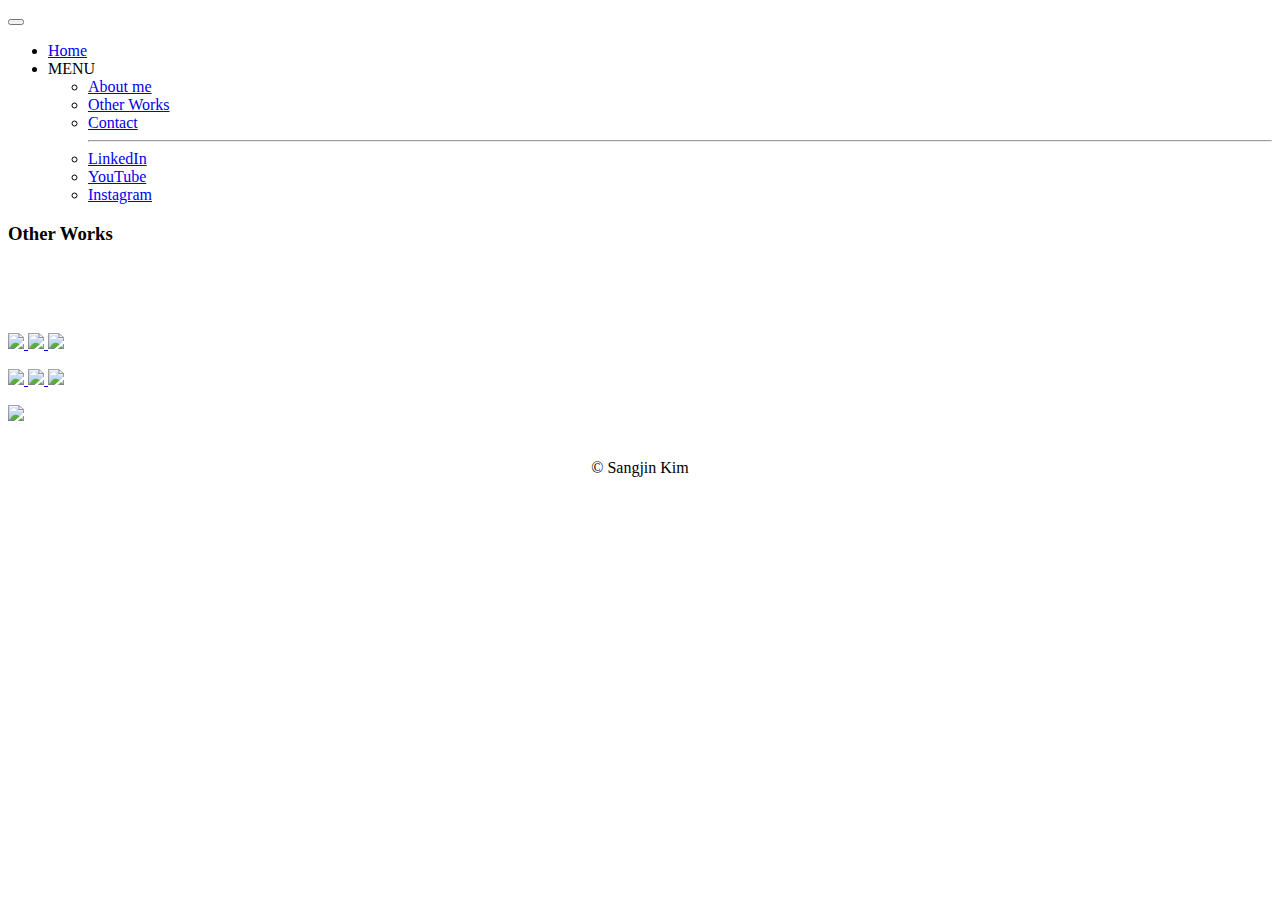
==== otherworks.html @ 5e26ea34 "Add files via upload" ====
<!DOCTYPE html>
<html lang="en">
    <head>
        <meta charset="utf-8" />
		<meta name="viewport" content="width=device-width, initial-scale=1, shrink-to-fit=no" />
		<meta name="description" content="" />
		<meta name="author" content="" />
		<title>Usi Archive</title>
        <link rel="stylesheet" type="text/css" href="css/YouTubePopUp.css">
        <script type="text/javascript" src="js/jquery-1.12.1.min.js"></script>
        <script type="text/javascript" src="js/YouTubePopUp.jquery.js"></script>
        <script type="text/javascript">
            jQuery(function(){
                jQuery("a.bla-1").YouTubePopUp();
                jQuery("a.bla-2").YouTubePopUp( { autoplay: 0 } ); // Disable autoplay
            });
        </script>
            
		<link href="css/styles.css" rel="stylesheet"/>
        
    </head>
    
    <body>
        <nav class="navbar navbar-expand-lg">
            <div class="container">
                <a></a>
				<button class="navbar-toggler" type="button" data-bs-toggle="collapse" data-bs-target="#navbarSupportedContent" aria-controls="navbarSupportedContent" aria-expanded="false" aria-label="Toggle navigation">
					<span class="navbar-toggler-icon"></span>
				</button>
                <div class="collapse navbar-collapse" id="navbarSupportedContent">
					<ul class="navbar-nav ms-auto mb-2 mb-lg-0">
                        <li class="nav-item"><a class="nav-link active" aria-current="page" href="https://dbtl0507.github.io/">Home</a></li>
						<li class="nav-item dropdown">
							<a class="nav-link dropdown-toggle" id="navbarDropdown" role="button" data-bs-toggle="dropdown" aria-expanded="false">MENU</a>
							<ul class="dropdown-menu dropdown-menu-end" aria-labelledby="navbarDropdown">
								<li><a class="dropdown-item" href="assets/RESUME.png" target="_blank">About me</a></li>
								<li><a class="dropdown-item" href="otherworks.html">Other Works</a></li>
								<li><a class="dropdown-item" href="contact.html">Contact</a></li>
                                <hr>
                                <li><a class="dropdown-item" href="https://www.linkedin.com/in/animusi/" target="_blank">LinkedIn</a></li>
                                <li><a class="dropdown-item" href="https://www.youtube.com/@anim_usi" target="blank">YouTube</a></li>
								<li><a class="dropdown-item" href="https://www.instagram.com/anim_usi" target="_blank">Instagram</a></li>
							</ul>
						</li>
					</ul>
				</div>
            </div>
        </nav>
        

    
        <!--Page Content-->


        <style>
            picture{
                width: 10%
            }
            img{
                max-width: 30%;
            }
            .wrap {
                max-width: 80%; 
                margin: 50px auto 0; 
                padding-bottom: 90px;
            }
            .player{
                position: relative;
                padding-bottom: 56.25%;
                height: 0;
                overflow: hidden;
            }
            .player iframe{
                position: absolute;
                top: 0;
                left: 0;
                width: 100%;
                height: 100%;
            }
            footer{
                text-align: center; padding: 10px 10px;
                display: inline;; padding: 0 7px 0 10px; white-space: nowrap;
                padding-top: 30px;
            }
        </style>

            
    


            <div class="text-center mt-5">
            
                <h3><strong>Other Works</strong></h3>
                <p>
                </p>
                <br>
                <br>
                <br>
                
            </div>


            <div class="container">    
            <p>
                <a class="bla-2" href="https://www.youtube.com/watch?v=JYXDqtHyw1w">
                    <img src="assets/Constrain Animation.jpg" />
                </a>
                <a class="bla-2" href="https://www.youtube.com/watch?v=Kz113UWHcNA">
                    <img src="assets/Lip Sync Animation.jpg" />
                </a>
                <a class="bla-2" href="https://www.youtube.com/watch?v=VlKBCF0kGRs">
                    <img src="assets/Standing Up Animation.jpg" />
                </a>
                <p></p>
                <a class="bla-2" href="https://www.youtube.com/watch?v=TQja1qSkkLY">
                    <img src="assets/Walk Cycle Animation(Female).jpg" />
                </a>
                <a class="bla-2" href="https://www.youtube.com/watch?v=K1dwrY7npKM">
                    <img src="assets/Walk Cycle Animation With Action.jpg" />
                </a>
                <a class="bla-2" href="https://www.youtube.com/watch?v=lu9e4KH3nt0">
                    <img src="assets/Walk Cycle Animation.jpg" />
                </a>
                <p></p>
                <a class="bla-2" href="https://www.youtube.com/watch?v=pXbHaLAzWvo">
                    <img src="assets/Bounce Ball Interactions.jpg" />
                </a>
                
            </p>
            </div>
            <p>
                
            </p>


            



        <footer id="footer">
            <div class="content">
                <div class="copyright">© Sangjin Kim</div>
            </div>
        </footer>

		<!-- Bootstrap core JS-->
		<script src="https://cdn.jsdelivr.net/npm/bootstrap@5.2.3/dist/js/bootstrap.bundle.min.js"></script>
    </body>
</html>
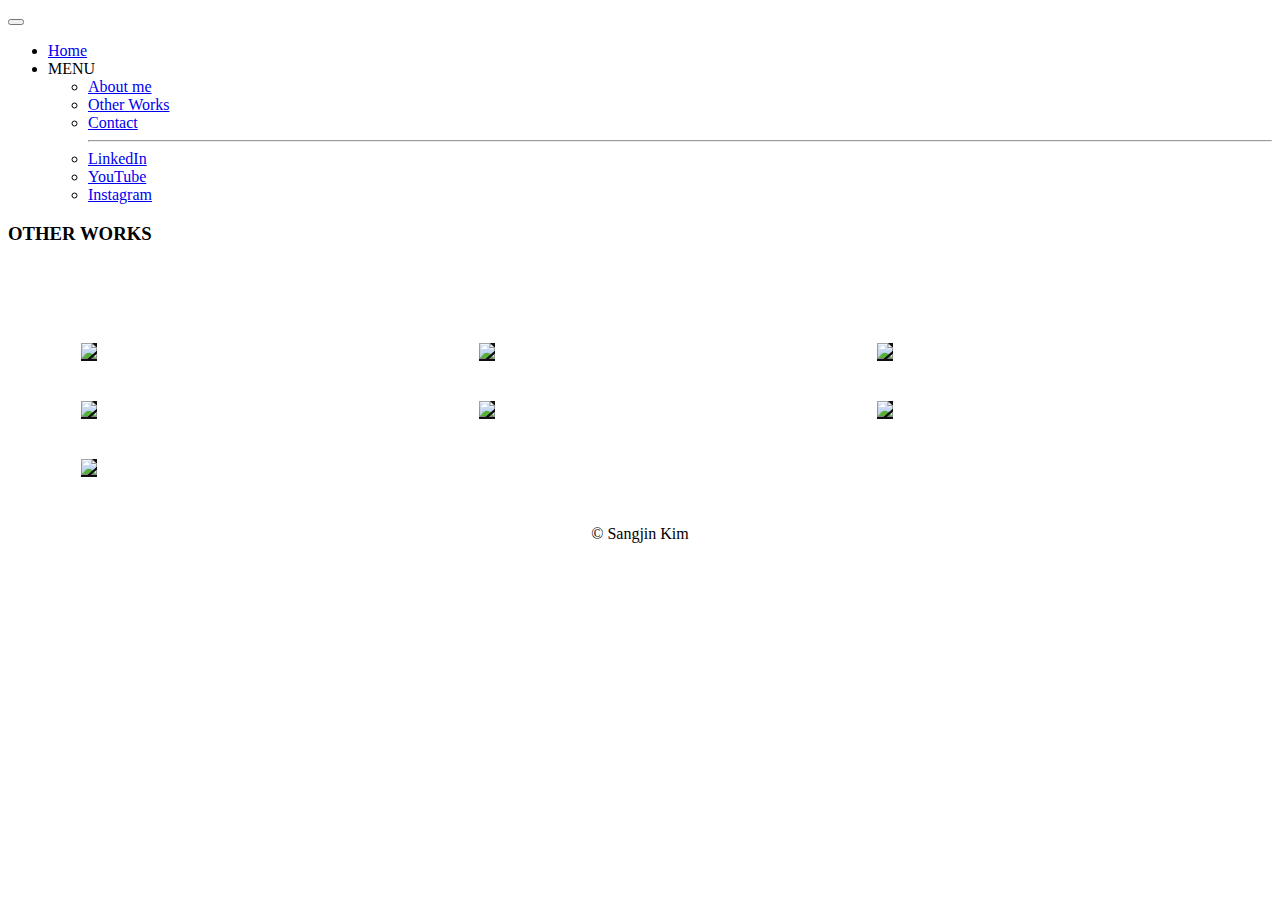
==== commit 88b21c12: "Add files via upload" ====
--- a/otherworks.html
+++ b/otherworks.html
@@ -1,149 +1,345 @@
 <!DOCTYPE html>
 <html lang="en">
-    <head>
-        <meta charset="utf-8" />
-		<meta name="viewport" content="width=device-width, initial-scale=1, shrink-to-fit=no" />
-		<meta name="description" content="" />
-		<meta name="author" content="" />
-		<title>Usi Archive</title>
-        <link rel="stylesheet" type="text/css" href="css/YouTubePopUp.css">
-        <script type="text/javascript" src="js/jquery-1.12.1.min.js"></script>
-        <script type="text/javascript" src="js/YouTubePopUp.jquery.js"></script>
-        <script type="text/javascript">
-            jQuery(function(){
-                jQuery("a.bla-1").YouTubePopUp();
-                jQuery("a.bla-2").YouTubePopUp( { autoplay: 0 } ); // Disable autoplay
-            });
-        </script>
-            
-		<link href="css/styles.css" rel="stylesheet"/>
-        
-    </head>
-    
-    <body>
-        <nav class="navbar navbar-expand-lg">
-            <div class="container">
-                <a></a>
-				<button class="navbar-toggler" type="button" data-bs-toggle="collapse" data-bs-target="#navbarSupportedContent" aria-controls="navbarSupportedContent" aria-expanded="false" aria-label="Toggle navigation">
-					<span class="navbar-toggler-icon"></span>
-				</button>
-                <div class="collapse navbar-collapse" id="navbarSupportedContent">
-					<ul class="navbar-nav ms-auto mb-2 mb-lg-0">
-                        <li class="nav-item"><a class="nav-link active" aria-current="page" href="https://dbtl0507.github.io/">Home</a></li>
-						<li class="nav-item dropdown">
-							<a class="nav-link dropdown-toggle" id="navbarDropdown" role="button" data-bs-toggle="dropdown" aria-expanded="false">MENU</a>
-							<ul class="dropdown-menu dropdown-menu-end" aria-labelledby="navbarDropdown">
-								<li><a class="dropdown-item" href="assets/RESUME.png" target="_blank">About me</a></li>
-								<li><a class="dropdown-item" href="otherworks.html">Other Works</a></li>
-								<li><a class="dropdown-item" href="contact.html">Contact</a></li>
-                                <hr>
-                                <li><a class="dropdown-item" href="https://www.linkedin.com/in/animusi/" target="_blank">LinkedIn</a></li>
-                                <li><a class="dropdown-item" href="https://www.youtube.com/@anim_usi" target="blank">YouTube</a></li>
-								<li><a class="dropdown-item" href="https://www.instagram.com/anim_usi" target="_blank">Instagram</a></li>
-							</ul>
-						</li>
-					</ul>
-				</div>
+
+<head>
+    <meta charset="utf-8" />
+    <meta name="viewport" content="width=device-width, initial-scale=1, shrink-to-fit=no" />
+    <meta name="description" content="" />
+    <meta name="author" content="" />
+    <title>Usi Archive</title>
+    <link rel="icon" type="image/x-icon" href="assets/icon.png" />
+    <link rel="stylesheet" type="text/css" href="css/YouTubePopUp.css">
+    <script type="text/javascript" src="js/jquery-1.12.1.min.js"></script>
+    <script type="text/javascript" src="js/YouTubePopUp.jquery.js"></script>
+    <script type="text/javascript">
+        jQuery(function() {
+            jQuery("a.bla-2").YouTubePopUp({
+                autoplay: 0
+            }); // Disable autoplay
+        });
+    </script>
+
+    <link href="css/styles.css" rel="stylesheet" />
+
+</head>
+
+<body>
+    <nav class="navbar navbar-expand-lg">
+        <div class="container">
+            <a></a>
+            <button class="navbar-toggler" type="button" data-bs-toggle="collapse" data-bs-target="#navbarSupportedContent" aria-controls="navbarSupportedContent" aria-expanded="false" aria-label="Toggle navigation">
+                <span class="navbar-toggler-icon"></span>
+            </button>
+            <div class="collapse navbar-collapse" id="navbarSupportedContent">
+                <ul class="navbar-nav ms-auto mb-2 mb-lg-0">
+                    <li class="nav-item"><a class="nav-link active" aria-current="page" href="https://dbtl0507.github.io/">Home</a></li>
+                    <li class="nav-item dropdown">
+                        <a class="nav-link dropdown-toggle" id="navbarDropdown" role="button" data-bs-toggle="dropdown" aria-expanded="false">MENU</a>
+                        <ul class="dropdown-menu dropdown-menu-end" aria-labelledby="navbarDropdown">
+                            <li><a class="dropdown-item" href="assets/RESUME.png" target="_blank">About me</a></li>
+                            <li><a class="dropdown-item" href="otherworks.html">Other Works</a></li>
+                            <li><a class="dropdown-item" href="contact.html">Contact</a></li>
+                            <hr>
+                            <li><a class="dropdown-item" href="https://www.linkedin.com/in/animusi/" target="_blank">LinkedIn</a></li>
+                            <li><a class="dropdown-item" href="https://www.youtube.com/@anim_usi" target="blank">YouTube</a></li>
+                            <li><a class="dropdown-item" href="https://www.instagram.com/anim_usi" target="_blank">Instagram</a></li>
+                        </ul>
+                    </li>
+                </ul>
             </div>
-        </nav>
-        
-
-    
-        <!--Page Content-->
-
-
-        <style>
-            picture{
-                width: 10%
-            }
-            img{
-                max-width: 30%;
-            }
-            .wrap {
-                max-width: 80%; 
-                margin: 50px auto 0; 
-                padding-bottom: 90px;
-            }
-            .player{
-                position: relative;
-                padding-bottom: 56.25%;
-                height: 0;
-                overflow: hidden;
-            }
-            .player iframe{
-                position: absolute;
-                top: 0;
-                left: 0;
-                width: 100%;
-                height: 100%;
-            }
-            footer{
-                text-align: center; padding: 10px 10px;
-                display: inline;; padding: 0 7px 0 10px; white-space: nowrap;
-                padding-top: 30px;
-            }
-        </style>
-
-            
-    
-
-
-            <div class="text-center mt-5">
-            
-                <h3><strong>Other Works</strong></h3>
-                <p>
-                </p>
-                <br>
-                <br>
-                <br>
-                
-            </div>
-
-
-            <div class="container">    
+        </div>
+    </nav>
+
+
+
+    <!--Page Content-->
+
+
+    <style>
+        picture {
+            width: 10%
+        }
+
+        img {
+            max-width: 30%;
+        }
+
+        footer {
+            text-align: center;
+            padding: 10px 10px;
+            display: inline;
+            ;
+            padding: 0 7px 0 10px;
+            white-space: nowrap;
+            padding-top: 30px;
+        }
+
+        @import url(https://fonts.googleapis.com/css?family=Source+Sans+Pro);
+
+        .snip1504 {
+            font-family: 'Source Sans Pro', sans-serif;
+            position: relative;
+            overflow: hidden;
+            margin: 10px;
+            min-width: 10px;
+            max-width: 315px;
+            max-width: 100%;
+            color: #fdfdfd;
+            text-align: left;
+            font-size: 16px;
+            background-color: #0f0f0f;
+        }
+
+
+        .snip1504 * {
+            -webkit-box-sizing: border-box;
+            box-sizing: border-box;
+            -webkit-transition: all 0.45s ease;
+            transition: all 0.45s ease;
+        }
+
+        .snip1504 img {
+            vertical-align: top;
+            max-width: 100%;
+            backface-visibility: hidden;
+        }
+
+        .snip1504 figcaption {
+            position: absolute;
+            top: 0;
+            left: 0;
+            right: 0;
+            z-index: 1;
+            align-items: center;
+            bottom: 0;
+            display: flex;
+            flex-direction: column;
+            justify-content: center;
+        }
+
+        .snip1504 h3,
+        .snip1504 h5 {
+            margin: 0;
+            opacity: 0;
+            letter-spacing: 1px;
+        }
+
+        .snip1504 h3 {
+            -webkit-transform: translateY(-100%);
+            transform: translateY(-100%);
+            text-transform: uppercase;
+            font-weight: 400;
+        }
+
+        .snip1504 h5 {
+            font-weight: normal;
+            font-style: normal;
+            color: #bdbdbd;
+            -webkit-transform: translateY(100%);
+            transform: translateY(100%);
+        }
+
+        .snip1504 a {
+            position: absolute;
+            top: 0;
+            bottom: 0;
+            left: 0;
+            right: 0;
+            z-index: 1;
+        }
+
+        .snip1504:hover>img,
+        .snip1504.hover>img {
+            opacity: 0.1;
+            -webkit-transform: scale(1.2);
+            transform: scale(1.2);
+        }
+
+        .snip1504:hover h3,
+        .snip1504.hover h3,
+        .snip1504:hover h5,
+        .snip1504.hover h5 {
+            -webkit-transform: translateY(0);
+            transform: translateY(0);
+            opacity: 1;
+        }
+
+
+        figure {
+            max-width: 30%;
+            display: inline-block;
+        }
+
+        .parent {
+            max-width: 90%;
+            min-width: 10%;
+            margin: 10px auto;
+            display: flex;
+        }
+
+        .first {
+
+            flex: 1;
+            max-width: 30%;
+            box-sizing: border-box;
+        }
+
+        .second {
+
+            flex: 1;
+            margin: 0px 5%;
+            max-width: 30%;
+            box-sizing: border-box;
+        }
+
+        .third {
+
+            flex: 1;
+            max-width: 30%;
+            box-sizing: border-box;
+        }
+    </style>
+
+
+
+
+
+    <div class="text-center mt-5">
+
+        <h3><strong>OTHER WORKS</strong></h3>
+
+        <br>
+        <br>
+        <br>
+
+
+        <div class="container">
+
             <p>
-                <a class="bla-2" href="https://www.youtube.com/watch?v=JYXDqtHyw1w">
-                    <img src="assets/Constrain Animation.jpg" />
-                </a>
-                <a class="bla-2" href="https://www.youtube.com/watch?v=Kz113UWHcNA">
-                    <img src="assets/Lip Sync Animation.jpg" />
-                </a>
-                <a class="bla-2" href="https://www.youtube.com/watch?v=VlKBCF0kGRs">
-                    <img src="assets/Standing Up Animation.jpg" />
-                </a>
+
+
+                <div class="parent">
+                    <div class="first">
+                        <figure class="snip1504">
+                            <img src="assets/Constrain Animation.png" />
+                            <figcaption>
+                                <h3>Constraint</h3>
+                                <p></p>
+                                <h5>With three props</h5>
+                            </figcaption>
+                            <a class="bla-2" href="https://www.youtube.com/watch?v=JYXDqtHyw1w"></a>
+                        </figure>
+                    </div>
+
+                    <div class="second">
+                        <figure class="snip1504">
+                            <img src="assets/Lip Sync Animation.png" />
+                            <figcaption>
+                                <h3>Lip Sync</h3>
+                                <p></p>
+                                <h5>Reaction after tasting</h5>
+                                <p></p>
+                                <h5>(From Korean sitcom)</h5>
+                            </figcaption>
+                            <a class="bla-2" href="https://www.youtube.com/watch?v=Kz113UWHcNA"></a>
+                        </figure>
+                    </div>
+
+                    <div class="third">
+                        <figure class="snip1504">
+                            <img src="assets/Standing Up Animation.png" />
+                            <figcaption>
+                                <h3>Standing up</h3>
+                                <p></p>
+                                <h5>With secondary animation</h5>
+                                <h5>of hat</h5>
+                            </figcaption>
+                            <a class="bla-2" href="https://www.youtube.com/watch?v=VlKBCF0kGRs"></a>
+                        </figure>
+                    </div>
+                </div>
                 <p></p>
-                <a class="bla-2" href="https://www.youtube.com/watch?v=TQja1qSkkLY">
-                    <img src="assets/Walk Cycle Animation(Female).jpg" />
-                </a>
-                <a class="bla-2" href="https://www.youtube.com/watch?v=K1dwrY7npKM">
-                    <img src="assets/Walk Cycle Animation With Action.jpg" />
-                </a>
-                <a class="bla-2" href="https://www.youtube.com/watch?v=lu9e4KH3nt0">
-                    <img src="assets/Walk Cycle Animation.jpg" />
-                </a>
+
+                <div class="parent">
+                    <div class="first">
+                        <figure class="snip1504">
+                            <img src="assets/Walk Cycle Animation(Female).png" />
+                            <figcaption>
+                                <h3>Walk Cycle</h3>
+                                <p></p>
+                                <h5>Female walk cycle</h5>
+                            </figcaption>
+                            <a class="bla-2" href="https://www.youtube.com/watch?v=TQja1qSkkLY"></a>
+                        </figure>
+                    </div>
+
+                    <div class="second">
+                        <figure class="snip1504">
+                            <img src="assets/Walk Cycle Animation With Action.png" />
+                            <figcaption>
+                                <h3>Walking</h3>
+                                <p></p>
+                                <h5>Walk forward with actions</h5>
+                            </figcaption>
+                            <a class="bla-2" href="https://www.youtube.com/watch?v=K1dwrY7npKM"></a>
+                        </figure>
+                    </div>
+
+                    <div class="third">
+                        <figure class="snip1504">
+                            <img src="assets/Walk Cycle Animation.png" />
+                            <figcaption>
+                                <h3>Walk Cycle</h3>
+                                <p></p>
+                                <h5>Trudging walk</h5>
+                            </figcaption>
+                            <a class="bla-2" href="https://www.youtube.com/watch?v=lu9e4KH3nt0"></a>
+                        </figure>
+                    </div>
+                </div>
                 <p></p>
-                <a class="bla-2" href="https://www.youtube.com/watch?v=pXbHaLAzWvo">
-                    <img src="assets/Bounce Ball Interactions.jpg" />
-                </a>
-                
+
+                <div class="parent">
+                    <div class="first">
+                        <figure class="snip1504">
+                            <img src="assets/Bounce Ball Interactions.png" />
+                            <figcaption>
+                                <h3>Bounce Ball</h3>
+                                <p></p>
+                                <h5>Interaction between</h5>
+                                <h5>three balls</h5>
+                            </figcaption>
+                            <a class="bla-2" href="https://www.youtube.com/watch?v=pXbHaLAzWvo"></a>
+                        </figure>
+                    </div>
+                    <div class="second">
+
+                    </div>
+                    <div class="third">
+
+                    </div>
+                </div>
             </p>
-            </div>
-            <p>
-                
-            </p>
-
-
-            
-
-
-
-        <footer id="footer">
-            <div class="content">
-                <div class="copyright">© Sangjin Kim</div>
-            </div>
-        </footer>
-
-		<!-- Bootstrap core JS-->
-		<script src="https://cdn.jsdelivr.net/npm/bootstrap@5.2.3/dist/js/bootstrap.bundle.min.js"></script>
-    </body>
+
+        </div>
+    </div>
+
+    <p>
+    </p>
+
+
+
+
+
+
+    <footer id="footer">
+        <div class="content">
+            <div class="copyright">© Sangjin Kim</div>
+        </div>
+    </footer>
+
+    <!-- Bootstrap core JS-->
+    <script src="https://cdn.jsdelivr.net/npm/bootstrap@5.2.3/dist/js/bootstrap.bundle.min.js"></script>
+</body>
+
 </html>